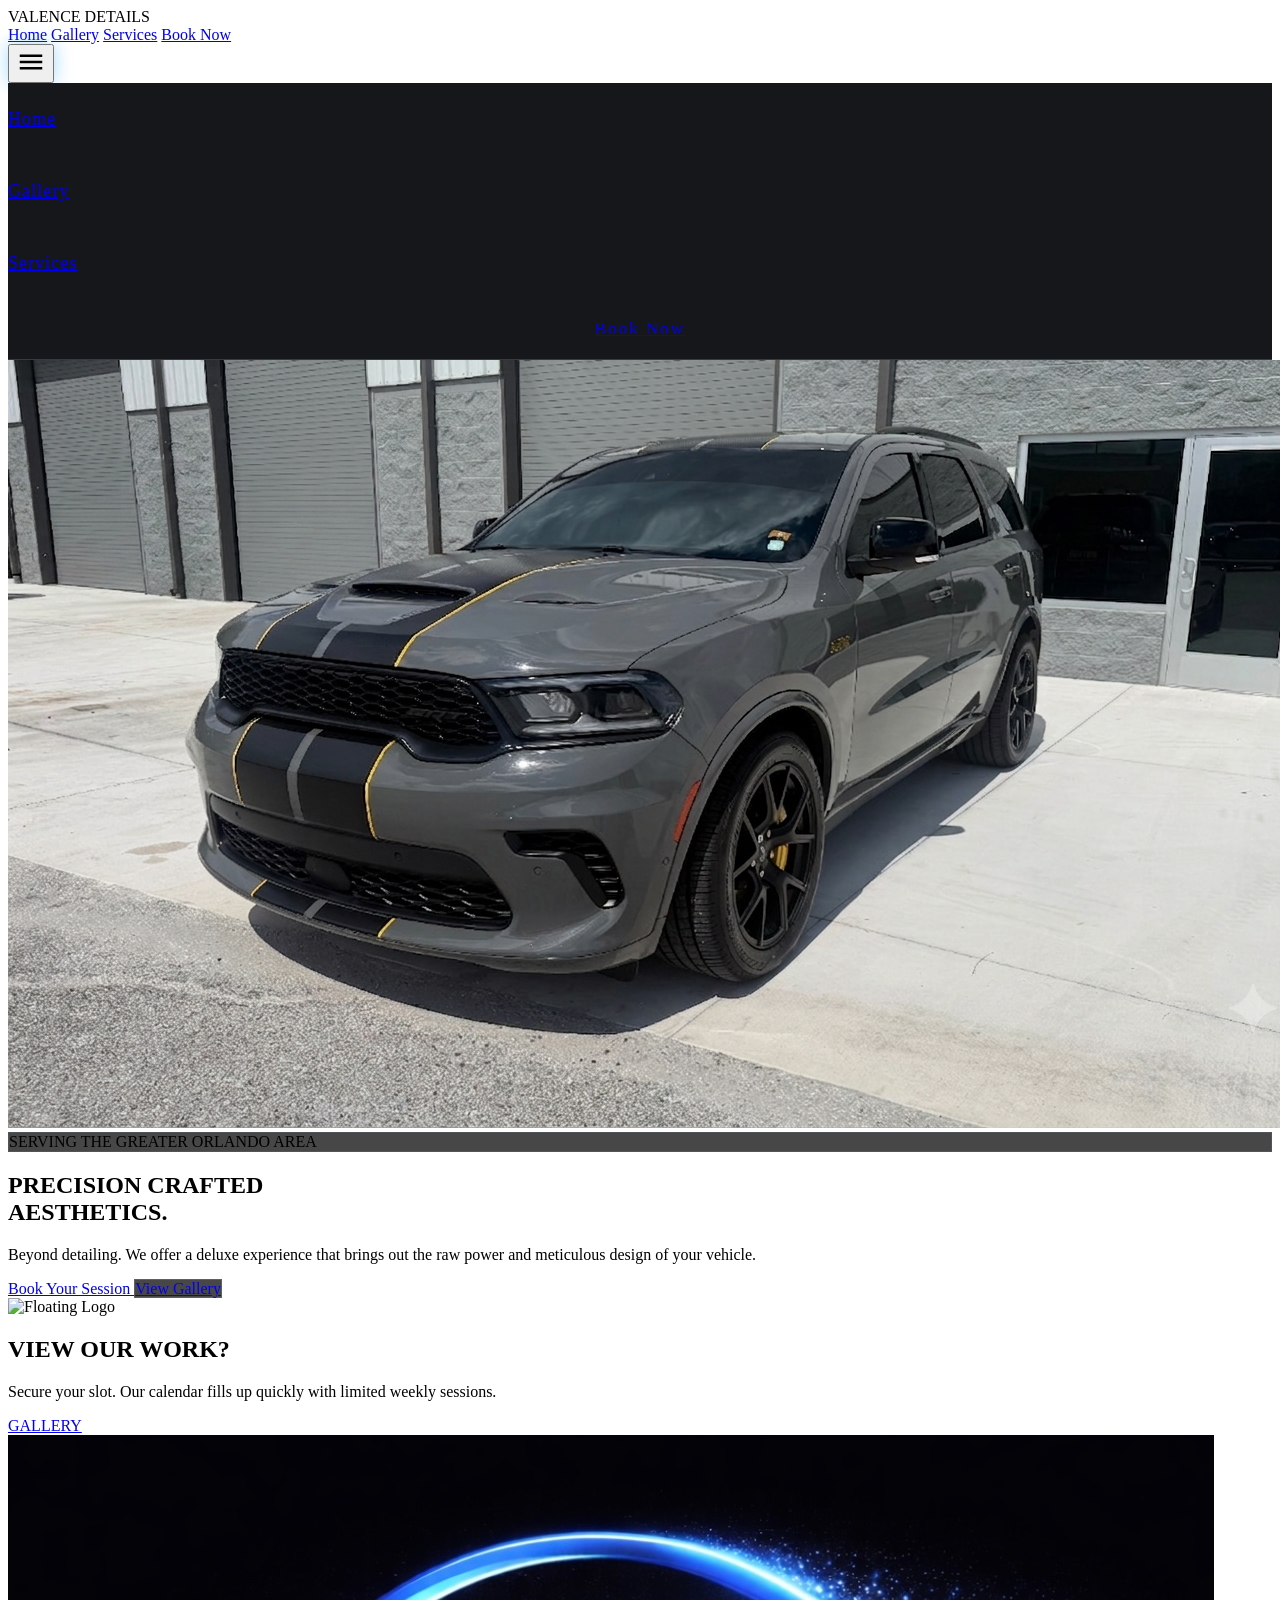
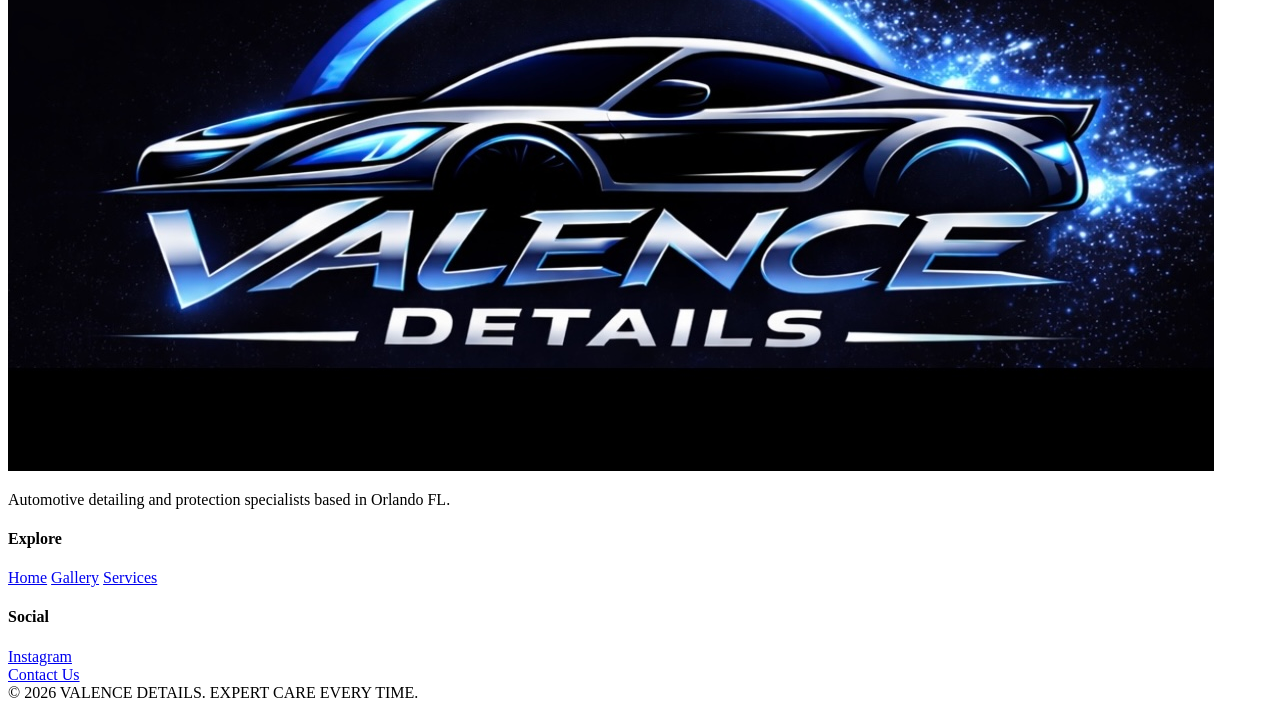
==== index.html @ d15f2158 "change secondary book button to now lead to gallery ; modify working on btn" ====
<!DOCTYPE html><html class="dark" lang="en"><head>
<meta charset="utf-8">
<meta content="width=device-width, initial-scale=1.0" name="viewport">
<title>VALENCE DETAILS</title>
<link href="media/IMG_0206.PNG" rel="icon" type="image/png">
<script src="https://cdn.tailwindcss.com?plugins=forms,container-queries"></script>
<link href="https://fonts.googleapis.com/css2?family=Montserrat:wght@700;800&amp;family=JetBrains+Mono:wght@500&amp;family=Hanken+Grotesk:wght@400;600&amp;display=swap" rel="stylesheet">
<link href="https://fonts.googleapis.com/css2?family=Material+Symbols+Outlined:wght,FILL@100..700,0..1&amp;display=swap" rel="stylesheet">
<link href="https://fonts.googleapis.com/css2?family=Material+Symbols+Outlined:wght,FILL@100..700,0..1&amp;display=swap" rel="stylesheet">
<script id="tailwind-config">
      tailwind.config = {
        darkMode: "class",
        theme: {
          extend: {
            "colors": {
                    "surface-variant": "#343539",
                    "on-secondary-container": "#b7b5b4",
                    "on-secondary": "#313030",
                    "outline-variant": "#3f4753",
                    "secondary-fixed-dim": "#c8c6c5",
                    "on-error": "#690005",
                    "on-surface-variant": "#bfc7d5",
                    "surface-container": "#1e1f23",
                    "secondary-fixed": "#e5e2e1",
                    "surface-container-low": "#1a1b1f",
                    "tertiary": "#c9c6c5",
                    "surface-container-lowest": "#0d0e12",
                    "secondary": "#c8c6c5",
                    "tertiary-container": "#969494",
                    "on-tertiary": "#313030",
                    "tertiary-fixed-dim": "#c9c6c5",
                    "on-secondary-fixed-variant": "#474746",
                    "inverse-primary": "#0061a5",
                    "surface-container-high": "#292a2e",
                    "on-tertiary-container": "#2e2d2d",
                    "inverse-surface": "#e3e2e7",
                    "surface": "#121317",
                    "surface-tint": "#9fcaff",
                    "on-primary-container": "#002f54",
                    "on-primary": "#003259",
                    "background": "#121317",
                    "outline": "#89919e",
                    "on-background": "#e3e2e7",
                    "surface-dim": "#121317",
                    "error-container": "#93000a",
                    "surface-container-highest": "#343539",
                    "on-tertiary-fixed": "#1c1b1b",
                    "on-surface": "#e3e2e7",
                    "secondary-container": "#474746",
                    "inverse-on-surface": "#2f3034",
                    "on-secondary-fixed": "#1c1b1b",
                    "primary": "#9fcaff",
                    "tertiary-fixed": "#e5e2e1",
                    "primary-container": "#0099ff",
                    "surface-bright": "#38393d",
                    "primary-fixed-dim": "#9fcaff",
                    "on-error-container": "#ffdad6",
                    "on-primary-fixed": "#001d36",
                    "on-tertiary-fixed-variant": "#474646",
                    "error": "#ffb4ab",
                    "primary-fixed": "#d2e4ff",
                    "on-primary-fixed-variant": "#00497e"
            },
            "borderRadius": {
                    "DEFAULT": "0.125rem",
                    "lg": "0.25rem",
                    "xl": "0.5rem",
                    "full": "0.75rem"
            },
            "spacing": {
                    "margin-mobile": "20px",
                    "unit": "8px",
                    "gutter": "24px",
                    "margin-desktop": "80px",
                    "container-max": "1280px"
            },
            "fontFamily": {
                    "label-sm": ["JetBrains Mono"],
                    "display-lg": ["Montserrat"],
                    "headline-lg": ["Montserrat"],
                    "headline-lg-mobile": ["Montserrat"],
                    "body-md": ["Hanken Grotesk"]
            },
            "fontSize": {
                    "label-sm": ["12px", {"lineHeight": "1.0", "letterSpacing": "0.1em", "fontWeight": "500"}],
                    "display-lg": ["64px", {"lineHeight": "1.1", "letterSpacing": "-0.02em", "fontWeight": "800"}],
                    "headline-lg": ["32px", {"lineHeight": "1.2", "fontWeight": "700"}],
                    "headline-lg-mobile": ["24px", {"lineHeight": "1.2", "fontWeight": "700"}],
                    "body-md": ["16px", {"lineHeight": "1.6", "fontWeight": "400"}]
            }
          },
        },
      }
    </script>
<style>
        .glass {
            background: rgba(26, 26, 26, 0.8);
            backdrop-filter: blur(20px);
            -webkit-backdrop-filter: blur(20px);
            border: 1px solid rgba(159, 202, 255, 0.1);
        }
        
        .glowing-border {
            border: 1px solid rgba(159, 202, 255, 0.2);
            transition: all 0.3s ease;
        }
        
        .glowing-border:hover {
            border-color: #9fcaff;
            box-shadow: 0 0 15px rgba(159, 202, 255, 0.3);
        }

        .text-glow {
            text-shadow: 0 0 10px rgba(159, 202, 255, 0.5);
        }

        .material-symbols-outlined {
            font-variation-settings: 'FILL' 0, 'wght' 400, 'GRAD' 0, 'opsz' 24;
        }

        @keyframes scanline {
            0% { transform: translateY(-100%); }
            100% { transform: translateY(100%); }
        }
        
        .scanline {
            background: linear-gradient(to bottom, transparent, rgba(159, 202, 255, 0.05), transparent);
            animation: scanline 8s linear infinite;
        }

        .hero-zoom {
            transition: transform 12s ease-out;
        }
        .hero-container:hover .hero-zoom {
            transform: scale(1.1);
        }

        .mobile-menu {
            background: rgba(13, 14, 18, 0.96);
            backdrop-filter: blur(18px);
            -webkit-backdrop-filter: blur(18px);
            border-bottom: 1px solid rgba(159, 202, 255, 0.2);
        }

        .menu-glow {
            box-shadow: 0 0 18px rgba(0, 153, 255, 0.35);
        }

        .mobile-menu-link {
            font-size: 18px;
            line-height: 1.25;
            letter-spacing: 0.06em;
            min-height: 56px;
            display: flex;
            align-items: center;
            padding-top: 0.5rem;
            padding-bottom: 0.5rem;
        }

        .mobile-menu-cta {
            font-size: 17px;
            letter-spacing: 0.12em;
            min-height: 60px;
            display: flex;
            align-items: center;
            justify-content: center;
        }

        .mobile-menu-toggle .material-symbols-outlined {
            font-size: 30px;
        }

        @media (max-width: 767px) {
            .site-brand {
                font-size: clamp(1.25rem, 5vw, 1.7rem);
                line-height: 1;
            }

            .site-nav-shell {
                min-height: 78px;
            }
        }

        html.force-mobile .desktop-nav {
            display: none !important;
        }

        html.force-mobile .mobile-menu-toggle {
            display: inline-flex !important;
        }

        html.force-mobile .mobile-menu-panel {
            display: none !important;
        }

        html.force-mobile .mobile-menu-panel.is-open {
            display: block !important;
        }

        html.force-mobile .site-brand {
            font-size: clamp(1.25rem, 5vw, 1.7rem);
            line-height: 1;
        }

        html.force-mobile .site-nav-shell {
            min-height: 78px;
        }
    </style>
</head>
<body class="bg-background text-on-background font-body-md selection:bg-primary selection:text-on-primary-fixed overflow-x-hidden">
<!-- TopNavBar -->
<nav class="sticky top-0 w-full z-50 bg-surface/80 dark:bg-surface/80 backdrop-blur-xl border-b border-outline-variant/30 shadow-xl">
<div class="site-nav-shell flex justify-between items-center px-5 md:px-margin-desktop py-4 max-w-container-max mx-auto">
<div class="site-brand font-display-lg text-headline-lg-mobile md:text-headline-lg tracking-tighter uppercase text-primary dark:text-primary">
                VALENCE DETAILS
            </div>
<div class="hidden md:flex items-center space-gap-gutter gap-8 desktop-nav">
<a class="text-primary font-bold border-b-2 border-primary pb-1 font-label-sm text-label-sm" href="index.html">Home</a>
<a class="text-on-surface-variant hover:text-primary transition-colors duration-300 font-label-sm text-label-sm" href="gallery.html">Gallery</a>
<a class="text-on-surface-variant hover:text-primary transition-colors duration-300 font-label-sm text-label-sm" href="services.html">Services</a>
<a class="bg-primary text-on-primary-container px-6 py-2 font-label-sm text-label-sm font-bold uppercase transition-transform active:scale-90 hover:bg-primary-container" href="contact.html">Book Now</a>
</div>
<button aria-controls="mobile-menu" aria-expanded="false" aria-label="Toggle navigation" class="mobile-menu-toggle md:hidden text-primary p-3 border border-primary/40 rounded-lg menu-glow" id="mobile-menu-button" type="button">
<span class="material-symbols-outlined">menu</span>
</button>
</div>
<div class="mobile-menu mobile-menu-panel hidden md:hidden px-5 py-6" id="mobile-menu">
<div class="flex flex-col gap-5">
<a class="mobile-menu-link text-primary font-bold font-label-sm text-label-sm uppercase" href="index.html">Home</a>
<a class="mobile-menu-link text-on-surface-variant hover:text-primary transition-colors font-label-sm text-label-sm uppercase" href="gallery.html">Gallery</a>
<a class="mobile-menu-link text-on-surface-variant hover:text-primary transition-colors font-label-sm text-label-sm uppercase" href="services.html">Services</a>
<a class="mobile-menu-cta bg-primary text-on-primary-container px-6 py-3 font-label-sm text-label-sm font-bold uppercase text-center" href="contact.html">Book Now</a>
</div>
</div>
</nav>
<!-- Main Content -->
<main class="pb-28 md:pb-0">
<!-- Hero Section -->
<section class="relative h-[70vh] md:h-[85vh] w-full overflow-hidden hero-container">
<div class="absolute inset-0 z-0">
<img alt="Hero Background" class="w-full h-full object-cover hero-zoom" src="media/carosuel.png">
<div class="absolute inset-0 bg-gradient-to-t from-background via-background/40 to-transparent"></div>
<div class="absolute inset-0 scanline pointer-events-none"></div>
</div>
<div class="relative z-10 h-full flex flex-col justify-center px-5 md:px-margin-desktop max-w-container-max mx-auto">
<div class="max-w-3xl space-y-6">
<div class="inline-flex items-center gap-2 px-3 py-1 glass rounded-full border border-primary/20 transition-all duration-700 opacity-100">
<span class="w-2 h-2 rounded-full bg-primary animate-pulse"></span>
<span class="font-label-sm text-label-sm text-primary uppercase tracking-[0.2em]">SERVING THE GREATER ORLANDO AREA</span>
</div>
<h1 class="font-display-lg text-4xl md:text-display-lg text-on-surface leading-tight">
                        PRECISION <span class="text-primary italic">CRAFTED</span><br>AESTHETICS.
                    </h1>
<p class="text-on-surface-variant max-w-xl text-lg md:text-xl font-body-md leading-relaxed">
                        Beyond detailing. We offer a deluxe experience that brings out the raw power and meticulous design of your vehicle.
                    </p>
<div class="flex flex-col sm:flex-row gap-4 pt-4">
<a class="bg-primary text-black font-headline-lg-mobile uppercase px-10 py-4 font-bold scale-100 hover:scale-105 active:scale-95 transition-all shadow-[0_0_30px_rgba(159,202,255,0.3)] text-center" href="contact.html">
                            Book Your Session
                        </a>
<a class="glowing-border glass text-on-surface font-headline-lg-mobile uppercase px-10 py-4 font-bold transition-all duration-700 opacity-100 text-center" href="gallery.html">
                            View Gallery
                        </a>
</div>
</div>
</div>
<!-- Logo Floating Background -->
<div class="absolute bottom-10 right-10 w-64 md:w-96 opacity-20 pointer-events-none grayscale brightness-150">
<img alt="Floating Logo" class="w-full h-auto" src="https://lh3.googleusercontent.com/aida-public/[base64]">
</div>
</section>
<!-- Logo/About Bento Grid -->

<!-- Services Showcase -->

<!-- Booking CTA Section -->
<section class="relative py-32 overflow-hidden bg-background">
<div class="absolute inset-0 z-0 opacity-10">

</div>
<div class="px-5 md:px-margin-desktop max-w-container-max mx-auto relative z-10 text-center">
<h2 class="font-display-lg text-4xl md:text-display-lg text-on-surface mb-8">VIEW OUR WORK?</h2>
<p class="text-on-surface-variant text-xl mb-12 max-w-2xl mx-auto">
                    Secure your slot. Our calendar fills up quickly with limited weekly sessions.
                </p>
<div class="flex flex-col md:flex-row justify-center gap-6">
<a class="bg-primary text-black font-headline-lg-mobile uppercase px-12 py-5 font-bold shadow-[0_0_40px_rgba(159,202,255,0.4)] hover:bg-primary-container transition-colors" href="gallery.html">
                        GALLERY
                    </a>

</div>
</div>
</section>
</main>
<!-- Footer -->
<footer class="bg-surface-container-lowest dark:bg-surface-container-lowest border-t border-outline-variant/20 w-full py-12 mt-auto">
<div class="grid grid-cols-1 md:grid-cols-3 gap-gutter px-5 md:px-margin-desktop max-w-container-max mx-auto">
<div class="flex flex-col gap-6">
<img alt="Valence Details logo" class="w-[170px] md:w-[260px] h-auto object-contain" src="media/IMG_0206.PNG"/>

<p class="text-on-surface-variant font-body-md max-w-xs">
                    Automotive detailing and protection specialists based in Orlando FL.
                </p>
</div>
<div class="grid grid-cols-2 gap-8">
<div class="flex flex-col gap-4">
<h4 class="font-label-sm text-label-sm text-primary uppercase">Explore</h4>
<a class="text-on-surface-variant hover:text-primary transition-colors font-body-md" href="index.html">Home</a>
<a class="text-on-surface-variant hover:text-primary transition-colors font-body-md" href="gallery.html">Gallery</a>
<a class="text-on-surface-variant hover:text-primary transition-colors font-body-md" href="services.html">Services</a>
</div>
<div class="flex flex-col gap-4">
<h4 class="font-label-sm text-label-sm text-primary uppercase">Social</h4>
<a class="instagram-link text-on-surface-variant hover:text-primary transition-colors font-body-md" data-instagram-web="https://www.instagram.com/valence.details/" href="instagram://user?username=valence.details" style="transform: scale(1);">Instagram</a>
</div>
</div>
<div class="flex flex-col gap-4 items-start md:items-end">
<a class="text-on-surface-variant hover:text-primary transition-colors font-body-md" href="contact.html">Contact Us</a>
<div class="mt-8 text-on-surface-variant font-label-sm text-[10px] opacity-60">
                    © 2026 VALENCE DETAILS. EXPERT CARE EVERY TIME.
                </div>
</div>
</div>
</footer>
<script>
        function openInstagramLink(event) {
            event.preventDefault();
            const link = event.currentTarget;
            const webUrl = link.dataset.instagramWeb || 'https://www.instagram.com/valence.details/';

            // Try app deep link first, then fall back to web if app is not installed.
            const fallbackTimer = window.setTimeout(() => {
                window.open(webUrl, '_blank', 'noopener,noreferrer');
            }, 700);

            window.location.href = link.getAttribute('href');
            window.setTimeout(() => window.clearTimeout(fallbackTimer), 1400);
        }

        document.querySelectorAll('.instagram-link').forEach(link => {
            link.addEventListener('click', openInstagramLink);
        });

        const isMaskedMobile = /Android|iPhone|iPad|iPod|Mobile/i.test(navigator.userAgent) ||
            (navigator.maxTouchPoints > 0 && Math.min(screen.width, screen.height) <= 900);

        if (isMaskedMobile) {
            document.documentElement.classList.add('force-mobile');
        }

        const mobileMenuButton = document.getElementById('mobile-menu-button');
        const mobileMenu = document.getElementById('mobile-menu');

        if (mobileMenuButton && mobileMenu) {
            mobileMenuButton.addEventListener('click', () => {
                const isExpanded = mobileMenuButton.getAttribute('aria-expanded') === 'true';
                mobileMenuButton.setAttribute('aria-expanded', String(!isExpanded));
                mobileMenu.classList.toggle('hidden');
                mobileMenu.classList.toggle('is-open');
            });
        }

        // Simple Micro-interactions
        document.querySelectorAll('button, a').forEach(el => {
            el.addEventListener('mousedown', () => {
                el.style.transform = 'scale(0.95)';
            });
            el.addEventListener('mouseup', () => {
                el.style.transform = 'scale(1)';
            });
            el.addEventListener('mouseleave', () => {
                el.style.transform = 'scale(1)';
            });
        });

        // Intersection Observer for reveal effects
        const observerOptions = {
            threshold: 0.1
        };

        const observer = new IntersectionObserver((entries) => {
            entries.forEach(entry => {
                if (entry.isIntersecting) {
                    entry.target.classList.add('opacity-100');
                    entry.target.classList.remove('translate-y-10', 'opacity-0');
                }
            });
        }, observerOptions);

        document.querySelectorAll('.glass').forEach(el => {
            el.classList.add('transition-all', 'duration-700', 'opacity-0', 'translate-y-10');
            observer.observe(el);
        });
    </script>


</body></html>
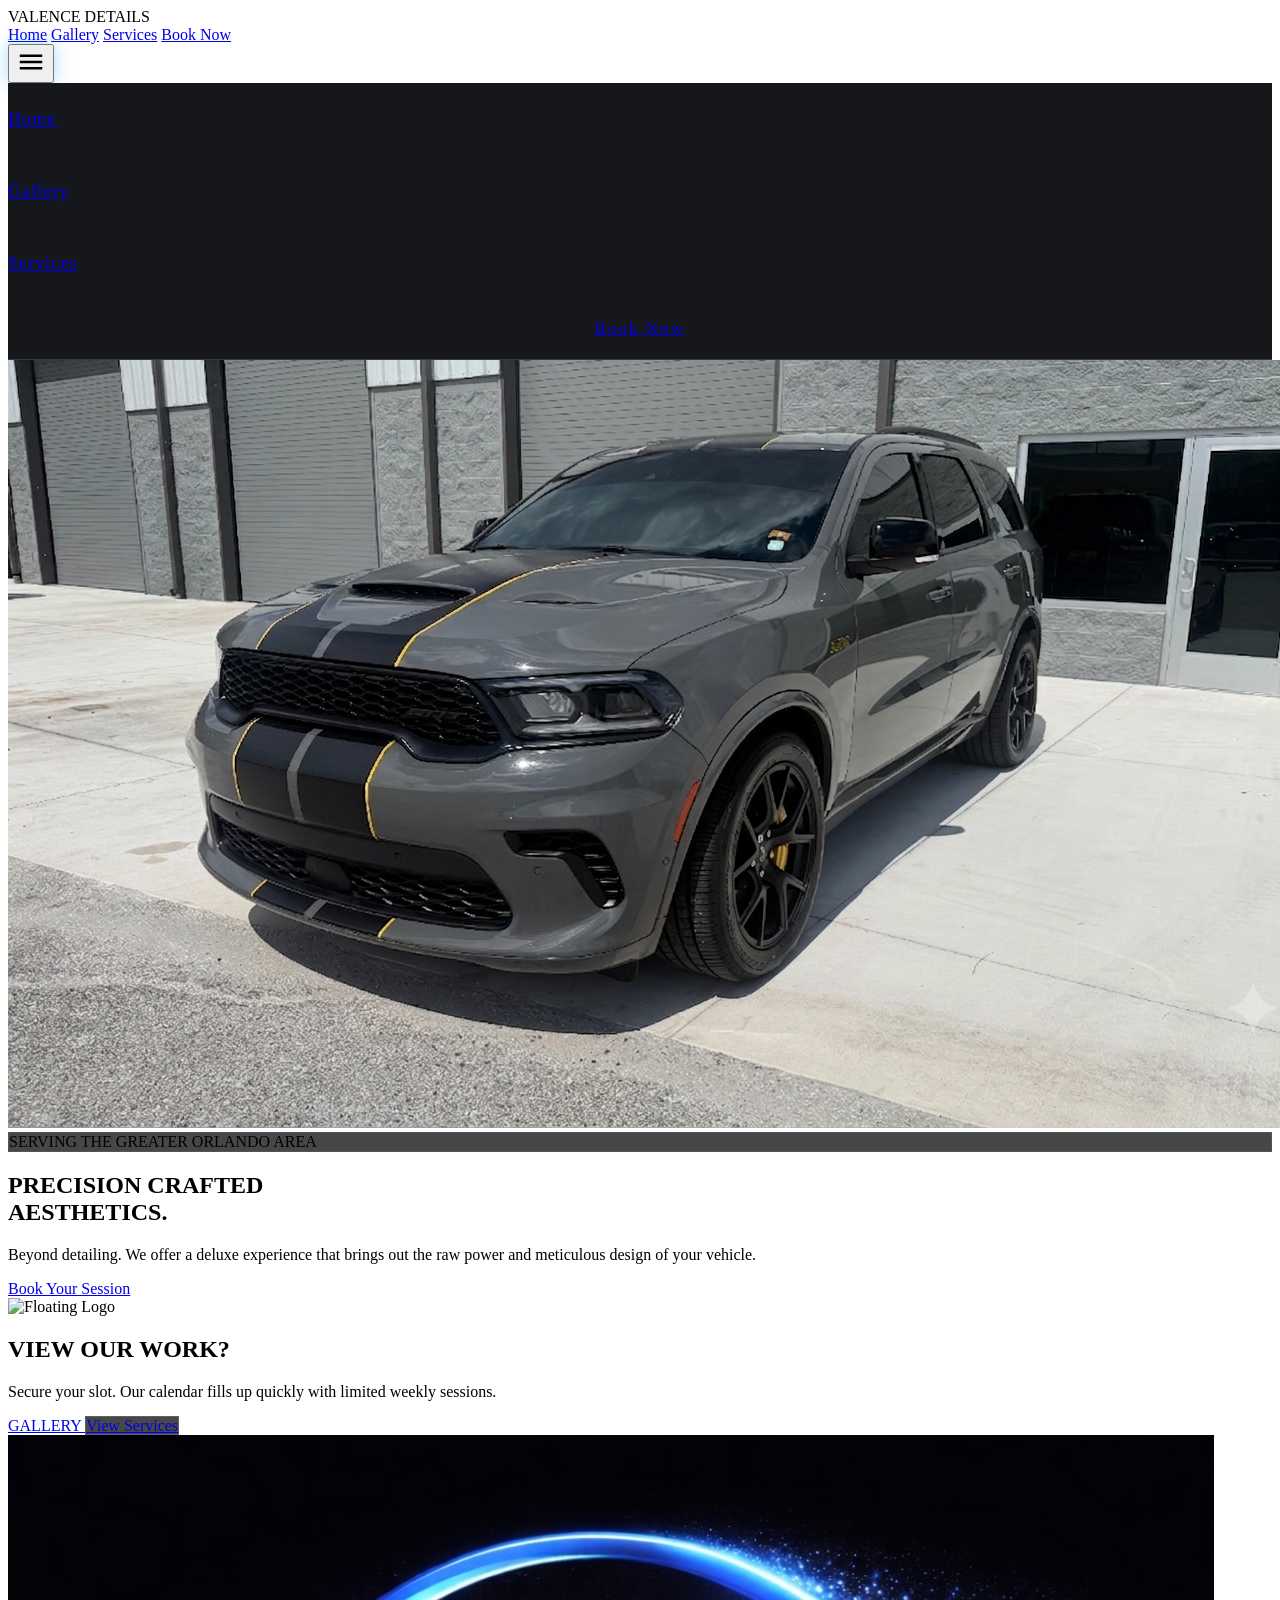
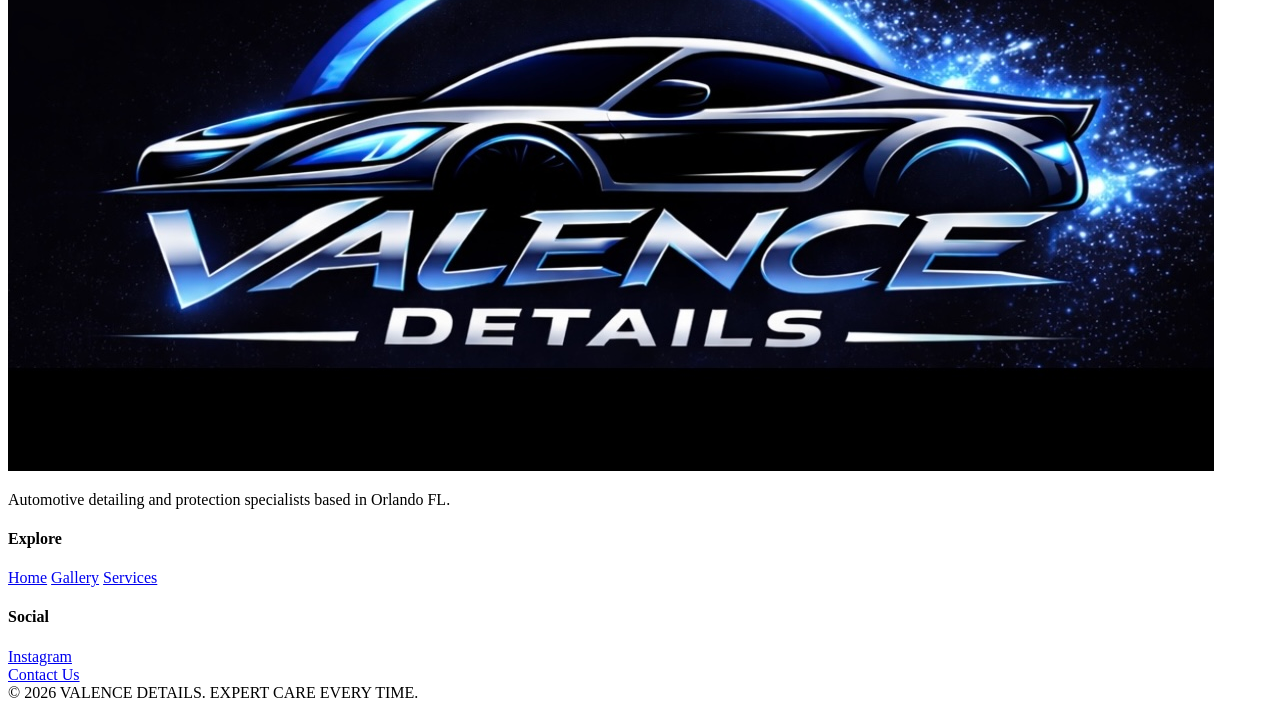
==== commit 729b4790: "make client suggested changes" ====
--- a/index.html
+++ b/index.html
@@ -258,14 +258,11 @@
 <a class="bg-primary text-black font-headline-lg-mobile uppercase px-10 py-4 font-bold scale-100 hover:scale-105 active:scale-95 transition-all shadow-[0_0_30px_rgba(159,202,255,0.3)] text-center" href="contact.html">
                             Book Your Session
                         </a>
-<a class="glowing-border glass text-on-surface font-headline-lg-mobile uppercase px-10 py-4 font-bold transition-all duration-700 opacity-100 text-center" href="gallery.html">
-                            View Gallery
-                        </a>
 </div>
 </div>
 </div>
 <!-- Logo Floating Background -->
-<div class="absolute bottom-10 right-10 w-64 md:w-96 opacity-20 pointer-events-none grayscale brightness-150">
+<div class="absolute bottom-2 right-4 md:bottom-10 md:right-10 w-56 md:w-96 opacity-20 pointer-events-none grayscale brightness-150">
 <img alt="Floating Logo" class="w-full h-auto" src="https://lh3.googleusercontent.com/aida-public/[base64]">
 </div>
 </section>
@@ -287,6 +284,9 @@
 <a class="bg-primary text-black font-headline-lg-mobile uppercase px-12 py-5 font-bold shadow-[0_0_40px_rgba(159,202,255,0.4)] hover:bg-primary-container transition-colors" href="gallery.html">
                         GALLERY
                     </a>
+<a class="glowing-border glass text-on-surface font-headline-lg-mobile uppercase px-10 py-4 font-bold transition-all duration-700 opacity-100 text-center" href="services.html">
+                            View Services
+                        </a>
 
 </div>
 </div>
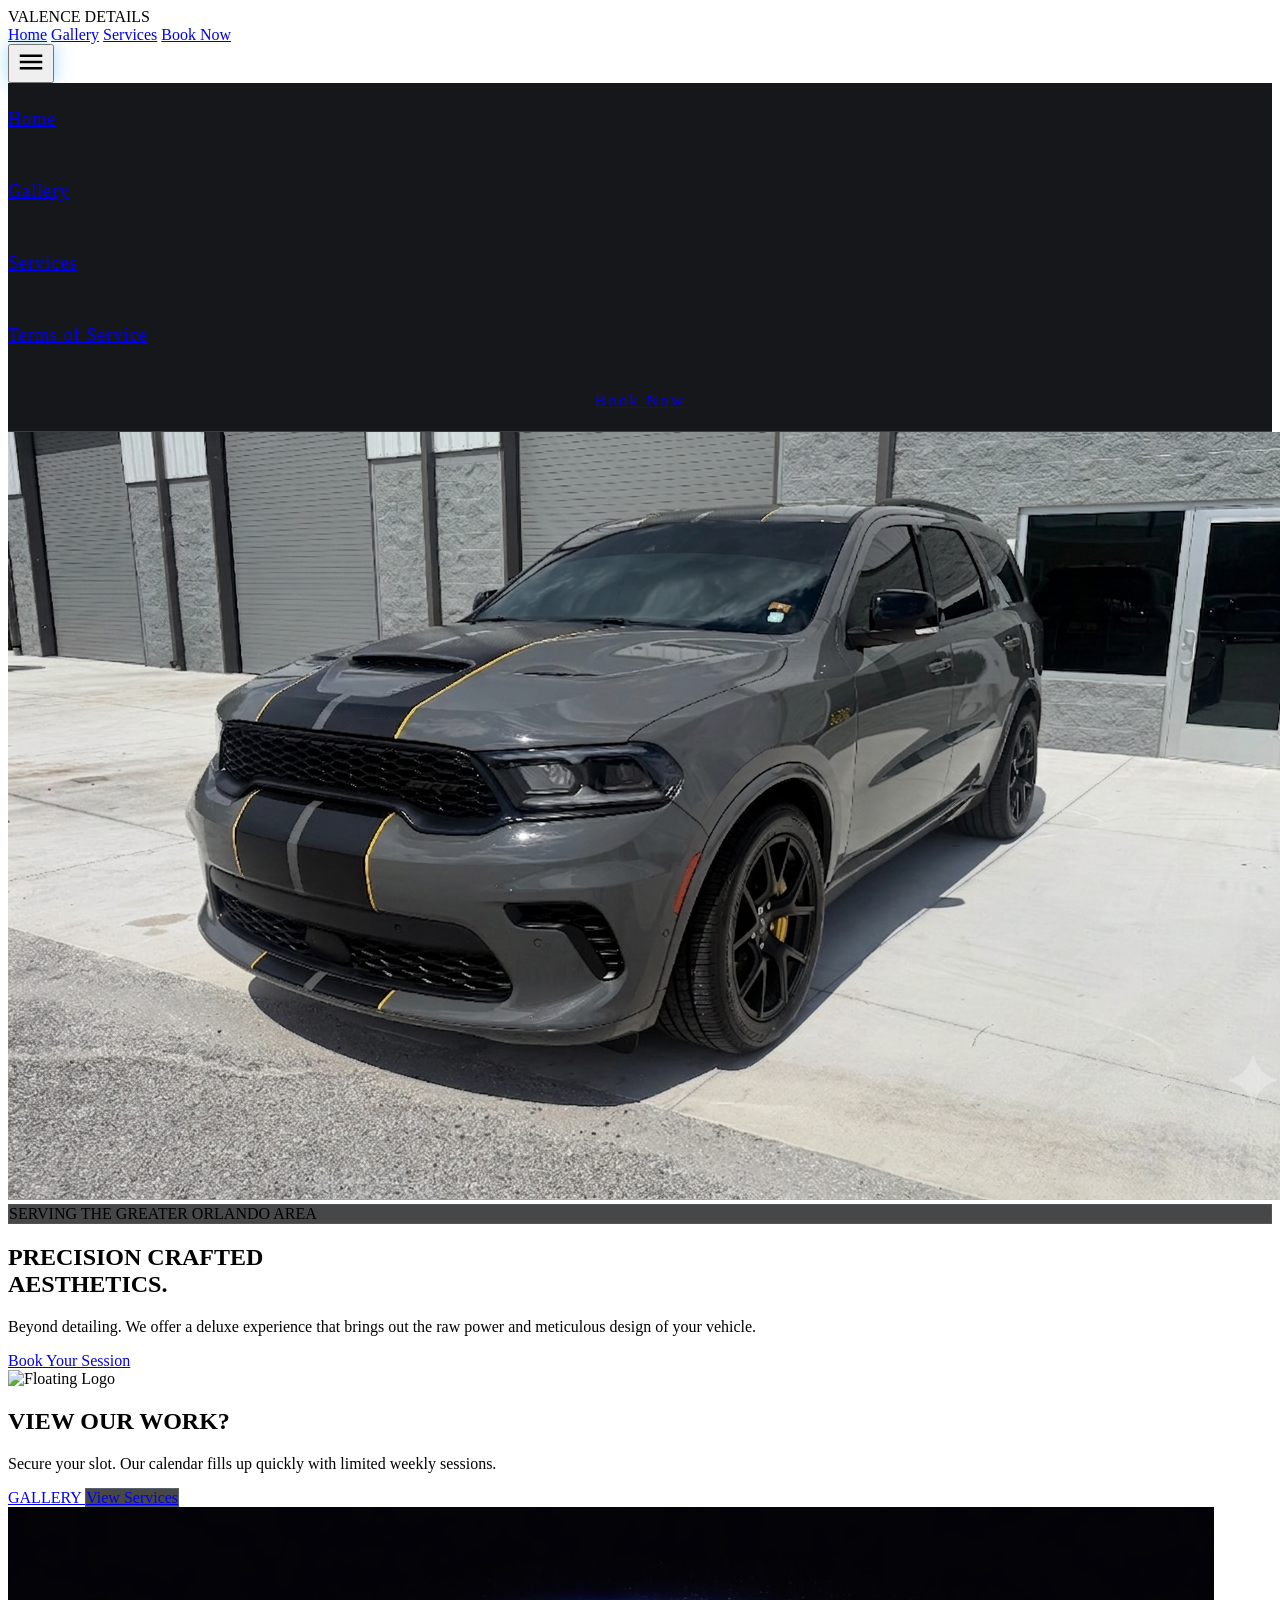
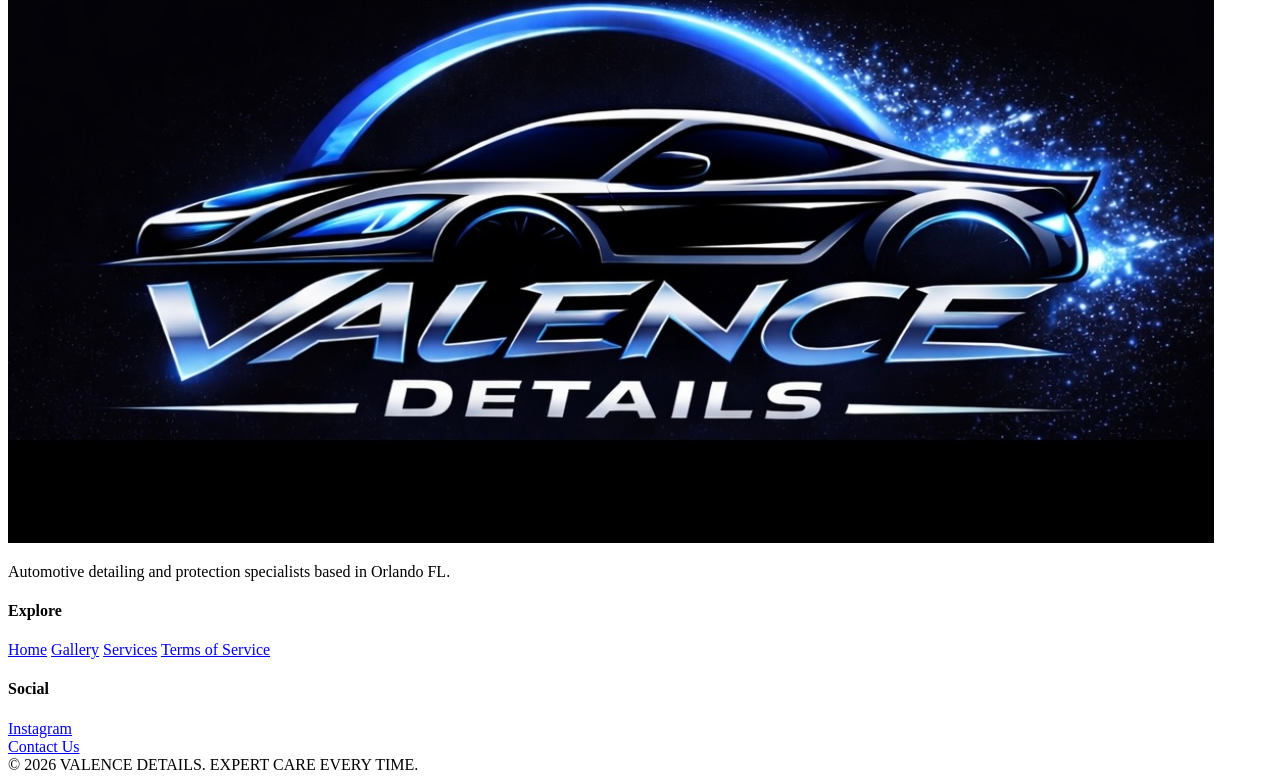
==== commit 530517f3: "add tos support ; new images ; mobile gallery now 2 wide" ====
--- a/index.html
+++ b/index.html
@@ -229,6 +229,7 @@
 <a class="mobile-menu-link text-primary font-bold font-label-sm text-label-sm uppercase" href="index.html">Home</a>
 <a class="mobile-menu-link text-on-surface-variant hover:text-primary transition-colors font-label-sm text-label-sm uppercase" href="gallery.html">Gallery</a>
 <a class="mobile-menu-link text-on-surface-variant hover:text-primary transition-colors font-label-sm text-label-sm uppercase" href="services.html">Services</a>
+<a class="mobile-menu-link text-on-surface-variant hover:text-primary transition-colors font-label-sm text-label-sm uppercase" href="tos.html">Terms of Service</a>
 <a class="mobile-menu-cta bg-primary text-on-primary-container px-6 py-3 font-label-sm text-label-sm font-bold uppercase text-center" href="contact.html">Book Now</a>
 </div>
 </div>
@@ -262,7 +263,7 @@
 </div>
 </div>
 <!-- Logo Floating Background -->
-<div class="absolute bottom-2 right-4 md:bottom-10 md:right-10 w-56 md:w-96 opacity-20 pointer-events-none grayscale brightness-150">
+<div class="absolute bottom-[-0.5rem] right-[-0.25rem] w-44 opacity-15 md:bottom-10 md:right-10 md:w-96 md:opacity-20 pointer-events-none grayscale brightness-150">
 <img alt="Floating Logo" class="w-full h-auto" src="https://lh3.googleusercontent.com/aida-public/[base64]">
 </div>
 </section>
@@ -308,6 +309,7 @@
 <a class="text-on-surface-variant hover:text-primary transition-colors font-body-md" href="index.html">Home</a>
 <a class="text-on-surface-variant hover:text-primary transition-colors font-body-md" href="gallery.html">Gallery</a>
 <a class="text-on-surface-variant hover:text-primary transition-colors font-body-md" href="services.html">Services</a>
+<a class="text-on-surface-variant hover:text-primary transition-colors font-body-md" href="tos.html">Terms of Service</a>
 </div>
 <div class="flex flex-col gap-4">
 <h4 class="font-label-sm text-label-sm text-primary uppercase">Social</h4>
